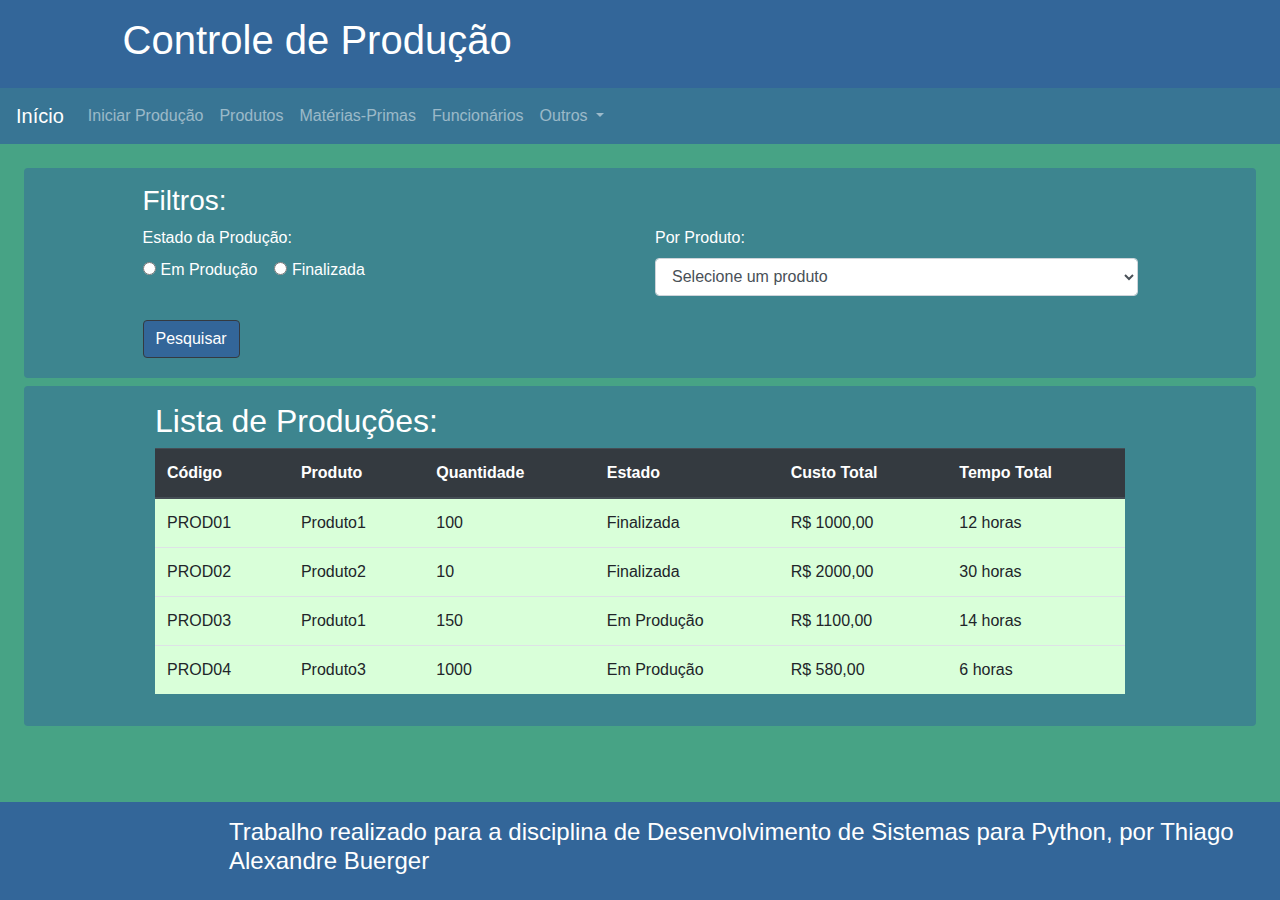
==== ProjetoControleProducao/view/index.html @ 024480d4 "Desenvolvida a estrutura base das páginas HTML do projeto (header, nav e footer), além de forms para" ====
<!DOCTYPE html> 
<html lang="pt-br">
	<head>  
		<meta charset="utf-8">
	   	<meta name="viewport" content="width=device-width, initial-scale=1, shrink-to-fit=no">
	   	<link rel="stylesheet" href="https://maxcdn.bootstrapcdn.com/bootstrap/4.5.2/css/bootstrap.min.css">
  		<script src="https://ajax.googleapis.com/ajax/libs/jquery/3.5.1/jquery.min.js"></script>
  		<script src="https://cdnjs.cloudflare.com/ajax/libs/popper.js/1.16.0/umd/popper.min.js"></script>
  		<script src="https://maxcdn.bootstrapcdn.com/bootstrap/4.5.2/js/bootstrap.min.js"></script>
	   	<title>Tela Inicial</title>
	   	<link rel="stylesheet" type="text/css" href="css/main.css" />
	</head>
	<body>
	   	<header class="container-fluid p-3 text-white">
	   		<div class="row">
				<div class="col-sm-1"></div>
      			<div class="col-sm-10">
      				<h1>Controle de Produção</h1>
      			</div>
      			<div class="col-sm-1"></div>
      		</div>
	    </header>
	    <nav class="navbar navbar-expand-sm navbar-dark sticky-top">
	    	<a class="navbar-brand" href="index.html">Início</a>
			<button class="navbar-toggler" type="button" data-toggle="collapse" data-target="#collapsibleNavbar">
    			<span class="navbar-toggler-icon"></span>
  			</button>
  			<div class="collapse navbar-collapse" id="collapsibleNavbar">
				<ul class="navbar-nav">
			    	<li class="nav-item">
			      		<a class="nav-link" href="novaProducao.html">Iniciar Produção</a>
			    	</li>
			    	<li class="nav-item">
			      		<a class="nav-link" href="produtos.html">Produtos</a>
			    	</li>
			    	<li class="nav-item">
			      		<a class="nav-link" href="materiasPrimas.html">Matérias-Primas</a>
			    	</li>
			    	<li class="nav-item">
			      		<a class="nav-link" href="funcionarios.html">Funcionários</a>
			    	</li>
					<li class="nav-item dropdown">
			      		<a class="nav-link dropdown-toggle" href="#" id="navbardrop" data-toggle="dropdown">
			        		Outros
			      		</a>
			      		<div class="dropdown-menu">
			        		<a class="dropdown-item" href="cargos.html">Cargos</a>
			        		<a class="dropdown-item" href="tiposProcesso.html">Tipos de Processos</a>
			      		</div>
			    	</li>
			  	</ul>
  			</div>
		</nav>
		<main class="container-fluid p-3 text-white">
			<section class="rounded p-3 m-2">
  				<form action="#" id="formFiltro">
  					<div class="row">
  						<div class="col-sm-1"></div>
  						<div class="col-sm-10"><h3>Filtros:</h3></div>
  						<div class="col-sm-1"></div>
  					</div>
  					<div class="row">
  						<div class="col-sm-1"></div>
  						<div class="col-sm-5 mb-2">
							<label>Estado da Produção:</label>
							<br>
	      					<div class="form-check-inline">
						      	<label class="form-check-label" for="radio1">
						        	<input type="radio" class="form-check-input" id="radio1" name="optradio" value="producao">Em Produção
						      	</label>
						    </div>
						    <div class="form-check-inline">
						      	<label class="form-check-label" for="radio2">
						        	<input type="radio" class="form-check-input" id="radio2" name="optradio" value="finalizada">Finalizada
						      	</label>
						    </div>
  						</div>
  						<div class="col-sm-5">
							<label for="filtroPorProduto">Por Produto:</label>
						    <select class="form-control mb-2 mr-sm-2" id="filtroPorProduto" name="filtroProdutos">
						    	<option>Selecione um produto</option>
						    	<option>Produto1</option>
						    	<option>Produto2</option>
						    	<option>Produto3</option>
						    </select>
  						</div>
  						<div class="col-sm-1"></div>
  					</div>
  					<div class="row">
  						<div class="col-sm-1"></div>
  						<div class="col-sm-10">
  							<button type="submit" class="btn btn-dark mt-3 form-group mb-1">Pesquisar</button>
  						</div>
  						<div class="col-sm-1"></div>
  					</div>
				</form>
      		</section>
      		<section class="row rounded p-3 m-2">
	   			<div class="col-sm-1"></div>
				<div class="col-sm-10">
      				<h2>Lista de Produções:</h2>
      				<form id="formListaProducao">
      					<div class="table-responsive">
						    <table class="table table-hover" >
						     	<thead class="thead-dark">
							        <tr>
							          <th>Código</th>
							          <th>Produto</th>
							          <th>Quantidade</th>
							          <th>Estado</th>
							          <th>Custo Total</th>
							          <th>Tempo Total</th>
							        </tr>
						      	</thead>
						      	<tbody>
						      		<tr>
						      			<td>PROD01</td>
						      			<td>Produto1</td>
						      			<td>100</td>
						      			<td>Finalizada</td>
						      			<td>R$ 1000,00</td>
						      			<td>12 horas</td>
						      		</tr>
						      		<tr>
						      			<td>PROD02</td>
						      			<td>Produto2</td>
						      			<td>10</td>
						      			<td>Finalizada</td>
						      			<td>R$ 2000,00</td>
						      			<td>30 horas</td>
						      		</tr>
						      		<tr>
						      			<td>PROD03</td>
						      			<td>Produto1</td>
						      			<td>150</td>
						      			<td>Em Produção</td>
						      			<td>R$ 1100,00</td>
						      			<td>14 horas</td>
						      		</tr>
						      		<tr>
						      			<td>PROD04</td>
						      			<td>Produto3</td>
						      			<td>1000</td>
						      			<td>Em Produção</td>
						      			<td>R$ 580,00</td>
						      			<td>6 horas</td>
						      		</tr>
						      	</tbody>
						    </table>
						  </div>
      				</form>
      			</div>
      			<div class="col-sm-1"></div>
      		</section>
	    </main>
	    <footer class="container-fluid text-white p-3">
	   		<div class="row">
	   			<div class="col-sm-2"></div>
				<div class="col-sm-10">
      				<h4>Trabalho realizado para a disciplina de Desenvolvimento de Sistemas para Python, por Thiago Alexandre Buerger</h4>
      			</div>
      		</div>
	    </footer>
	</body>
</html>
---- ProjetoControleProducao/view/css/main.css ----
html, body{
	background-color: #47a385;
	height: 100vh;
	margin: 0px;
	padding: 0px;
}

body{
	display: flex;
	flex-direction: column;
}

header, footer{
	background-color: #336699;
}

nav{
	background-color: #387594;
}

main{
	flex: 1 0 auto;
}

section{
	background-color: #3d858f;
}

footer{
	flex-shrink: 0;
}

button{
	background-color: #336699 !important;
}

table{
	background-color: #d9ffd9;
}
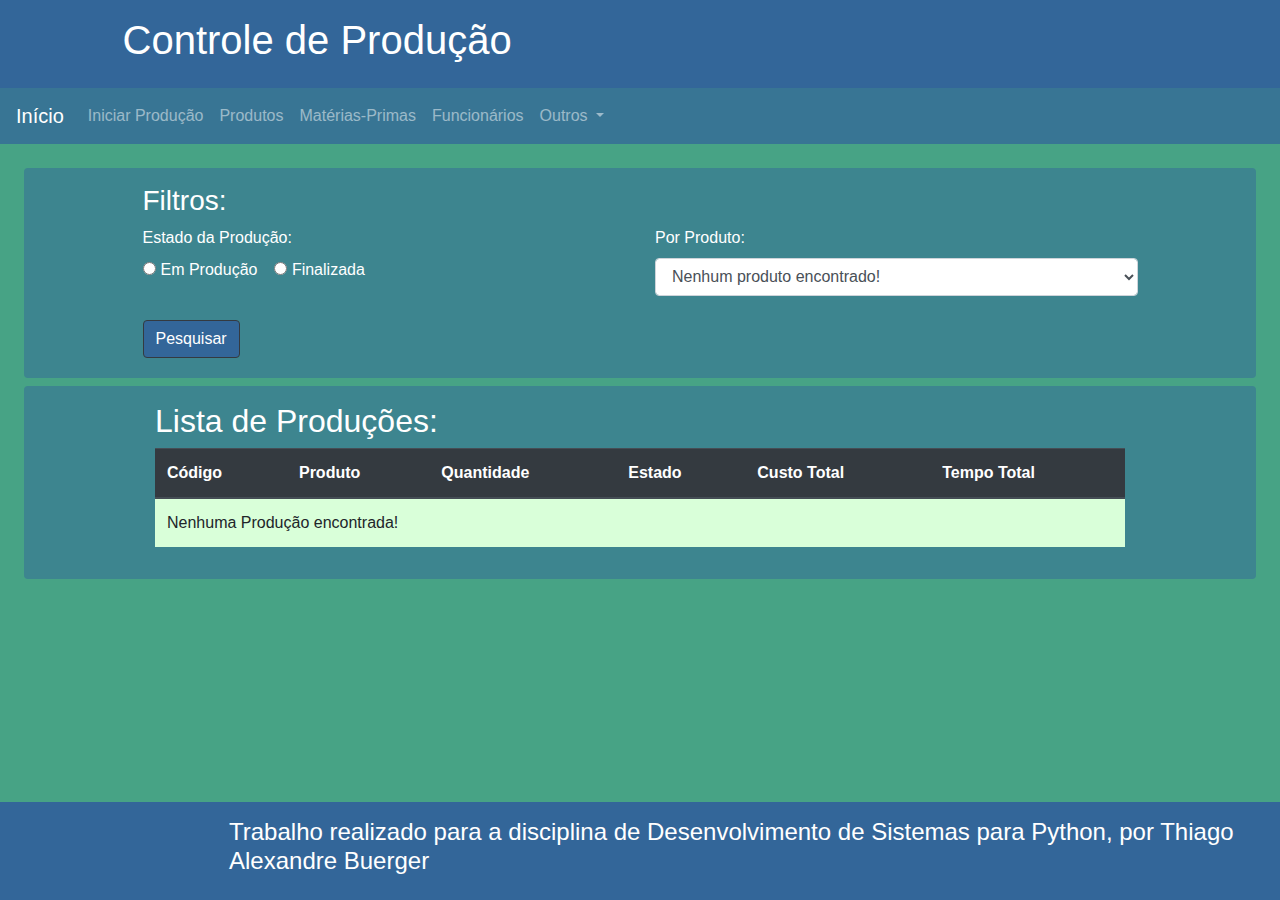
==== commit a52fba3c: "Criado os modelos Python das classes Cargo e TipoProcesso, realizando mapeamento e criação do banco," ====
--- a/ProjetoControleProducao/view/index.html
+++ b/ProjetoControleProducao/view/index.html
@@ -7,50 +7,14 @@
   		<script src="https://ajax.googleapis.com/ajax/libs/jquery/3.5.1/jquery.min.js"></script>
   		<script src="https://cdnjs.cloudflare.com/ajax/libs/popper.js/1.16.0/umd/popper.min.js"></script>
   		<script src="https://maxcdn.bootstrapcdn.com/bootstrap/4.5.2/js/bootstrap.min.js"></script>
+  		<script type="text/javascript" src="js/main.js"></script>
+  		<script type="text/javascript" src="js/index.js"></script>
 	   	<title>Tela Inicial</title>
 	   	<link rel="stylesheet" type="text/css" href="css/main.css" />
 	</head>
 	<body>
-	   	<header class="container-fluid p-3 text-white">
-	   		<div class="row">
-				<div class="col-sm-1"></div>
-      			<div class="col-sm-10">
-      				<h1>Controle de Produção</h1>
-      			</div>
-      			<div class="col-sm-1"></div>
-      		</div>
-	    </header>
-	    <nav class="navbar navbar-expand-sm navbar-dark sticky-top">
-	    	<a class="navbar-brand" href="index.html">Início</a>
-			<button class="navbar-toggler" type="button" data-toggle="collapse" data-target="#collapsibleNavbar">
-    			<span class="navbar-toggler-icon"></span>
-  			</button>
-  			<div class="collapse navbar-collapse" id="collapsibleNavbar">
-				<ul class="navbar-nav">
-			    	<li class="nav-item">
-			      		<a class="nav-link" href="novaProducao.html">Iniciar Produção</a>
-			    	</li>
-			    	<li class="nav-item">
-			      		<a class="nav-link" href="produtos.html">Produtos</a>
-			    	</li>
-			    	<li class="nav-item">
-			      		<a class="nav-link" href="materiasPrimas.html">Matérias-Primas</a>
-			    	</li>
-			    	<li class="nav-item">
-			      		<a class="nav-link" href="funcionarios.html">Funcionários</a>
-			    	</li>
-					<li class="nav-item dropdown">
-			      		<a class="nav-link dropdown-toggle" href="#" id="navbardrop" data-toggle="dropdown">
-			        		Outros
-			      		</a>
-			      		<div class="dropdown-menu">
-			        		<a class="dropdown-item" href="cargos.html">Cargos</a>
-			        		<a class="dropdown-item" href="tiposProcesso.html">Tipos de Processos</a>
-			      		</div>
-			    	</li>
-			  	</ul>
-  			</div>
-		</nav>
+	   	<div id="cabecalho"></div>
+	    <div id="menu"></div>
 		<main class="container-fluid p-3 text-white">
 			<section class="rounded p-3 m-2">
   				<form action="#" id="formFiltro">
@@ -77,19 +41,14 @@
   						</div>
   						<div class="col-sm-5">
 							<label for="filtroPorProduto">Por Produto:</label>
-						    <select class="form-control mb-2 mr-sm-2" id="filtroPorProduto" name="filtroProdutos">
-						    	<option>Selecione um produto</option>
-						    	<option>Produto1</option>
-						    	<option>Produto2</option>
-						    	<option>Produto3</option>
-						    </select>
+						    <select class="form-control mb-2 mr-sm-2" id="filtroPorProduto" name="filtroProdutos"></select>
   						</div>
   						<div class="col-sm-1"></div>
   					</div>
   					<div class="row">
   						<div class="col-sm-1"></div>
   						<div class="col-sm-10">
-  							<button type="submit" class="btn btn-dark mt-3 form-group mb-1">Pesquisar</button>
+  							<button type="button" class="btn btn-dark mt-3 form-group mb-1">Pesquisar</button>
   						</div>
   						<div class="col-sm-1"></div>
   					</div>
@@ -112,40 +71,7 @@
 							          <th>Tempo Total</th>
 							        </tr>
 						      	</thead>
-						      	<tbody>
-						      		<tr>
-						      			<td>PROD01</td>
-						      			<td>Produto1</td>
-						      			<td>100</td>
-						      			<td>Finalizada</td>
-						      			<td>R$ 1000,00</td>
-						      			<td>12 horas</td>
-						      		</tr>
-						      		<tr>
-						      			<td>PROD02</td>
-						      			<td>Produto2</td>
-						      			<td>10</td>
-						      			<td>Finalizada</td>
-						      			<td>R$ 2000,00</td>
-						      			<td>30 horas</td>
-						      		</tr>
-						      		<tr>
-						      			<td>PROD03</td>
-						      			<td>Produto1</td>
-						      			<td>150</td>
-						      			<td>Em Produção</td>
-						      			<td>R$ 1100,00</td>
-						      			<td>14 horas</td>
-						      		</tr>
-						      		<tr>
-						      			<td>PROD04</td>
-						      			<td>Produto3</td>
-						      			<td>1000</td>
-						      			<td>Em Produção</td>
-						      			<td>R$ 580,00</td>
-						      			<td>6 horas</td>
-						      		</tr>
-						      	</tbody>
+						      	<tbody id="listaProducao"></tbody>
 						    </table>
 						  </div>
       				</form>
@@ -153,13 +79,6 @@
       			<div class="col-sm-1"></div>
       		</section>
 	    </main>
-	    <footer class="container-fluid text-white p-3">
-	   		<div class="row">
-	   			<div class="col-sm-2"></div>
-				<div class="col-sm-10">
-      				<h4>Trabalho realizado para a disciplina de Desenvolvimento de Sistemas para Python, por Thiago Alexandre Buerger</h4>
-      			</div>
-      		</div>
-	    </footer>
+	    <div id="rodape"></div>
 	</body>
 </html>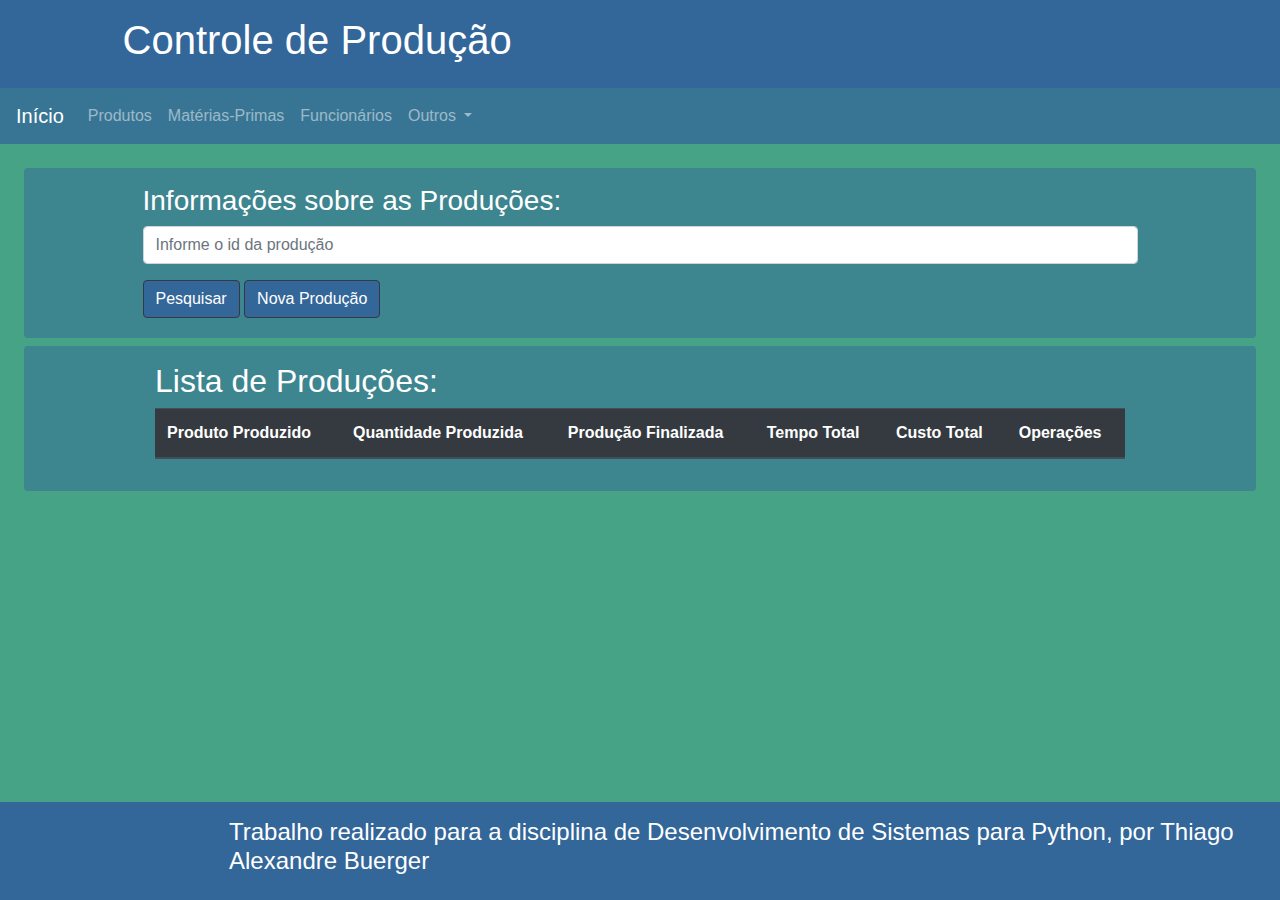
==== commit 2b9bdfaa: "Finalizado o projeto." ====
--- a/ProjetoControleProducao/view/index.html
+++ b/ProjetoControleProducao/view/index.html
@@ -4,81 +4,306 @@
 		<meta charset="utf-8">
 	   	<meta name="viewport" content="width=device-width, initial-scale=1, shrink-to-fit=no">
 	   	<link rel="stylesheet" href="https://maxcdn.bootstrapcdn.com/bootstrap/4.5.2/css/bootstrap.min.css">
-  		<script src="https://ajax.googleapis.com/ajax/libs/jquery/3.5.1/jquery.min.js"></script>
-  		<script src="https://cdnjs.cloudflare.com/ajax/libs/popper.js/1.16.0/umd/popper.min.js"></script>
-  		<script src="https://maxcdn.bootstrapcdn.com/bootstrap/4.5.2/js/bootstrap.min.js"></script>
-  		<script type="text/javascript" src="js/main.js"></script>
-  		<script type="text/javascript" src="js/index.js"></script>
+  		<link rel="stylesheet" type="text/css" href="css/main.css" />
 	   	<title>Tela Inicial</title>
-	   	<link rel="stylesheet" type="text/css" href="css/main.css" />
 	</head>
 	<body>
 	   	<div id="cabecalho"></div>
 	    <div id="menu"></div>
 		<main class="container-fluid p-3 text-white">
 			<section class="rounded p-3 m-2">
-  				<form action="#" id="formFiltro">
-  					<div class="row">
-  						<div class="col-sm-1"></div>
-  						<div class="col-sm-10"><h3>Filtros:</h3></div>
-  						<div class="col-sm-1"></div>
-  					</div>
-  					<div class="row">
-  						<div class="col-sm-1"></div>
-  						<div class="col-sm-5 mb-2">
-							<label>Estado da Produção:</label>
-							<br>
-	      					<div class="form-check-inline">
-						      	<label class="form-check-label" for="radio1">
-						        	<input type="radio" class="form-check-input" id="radio1" name="optradio" value="producao">Em Produção
-						      	</label>
-						    </div>
-						    <div class="form-check-inline">
-						      	<label class="form-check-label" for="radio2">
-						        	<input type="radio" class="form-check-input" id="radio2" name="optradio" value="finalizada">Finalizada
-						      	</label>
-						    </div>
-  						</div>
-  						<div class="col-sm-5">
-							<label for="filtroPorProduto">Por Produto:</label>
-						    <select class="form-control mb-2 mr-sm-2" id="filtroPorProduto" name="filtroProdutos"></select>
-  						</div>
-  						<div class="col-sm-1"></div>
-  					</div>
-  					<div class="row">
-  						<div class="col-sm-1"></div>
-  						<div class="col-sm-10">
-  							<button type="button" class="btn btn-dark mt-3 form-group mb-1">Pesquisar</button>
-  						</div>
-  						<div class="col-sm-1"></div>
-  					</div>
-				</form>
-      		</section>
-      		<section class="row rounded p-3 m-2">
-	   			<div class="col-sm-1"></div>
-				<div class="col-sm-10">
-      				<h2>Lista de Produções:</h2>
-      				<form id="formListaProducao">
-      					<div class="table-responsive">
-						    <table class="table table-hover" >
-						     	<thead class="thead-dark">
-							        <tr>
-							          <th>Código</th>
-							          <th>Produto</th>
-							          <th>Quantidade</th>
-							          <th>Estado</th>
-							          <th>Custo Total</th>
-							          <th>Tempo Total</th>
-							        </tr>
-						      	</thead>
-						      	<tbody id="listaProducao"></tbody>
-						    </table>
-						  </div>
-      				</form>
-      			</div>
-      			<div class="col-sm-1"></div>
-      		</section>
+                <form action="#" id="formProducao">
+                    <div class="row">
+                        <div class="col-sm-1"></div>
+                        <div class="col-sm-10"><h3>Informações sobre as Produções:</h3></div>
+                        <div class="col-sm-1"></div>
+                    </div>
+                    <div class="row">
+                        <div class="col-sm-1"></div>
+                        <div class="col-sm-10">
+                            <input type="text" class="form-control" placeholder="Informe o id da produção" id="pesquisa" maxlength="50">
+                        </div>
+                        <div class="col-sm-1"></div>
+                    </div>
+                    <div class="row">
+                        <div class="col-sm-1"></div>
+                        <div class="col-sm-10">
+                            <button type="button" id="pesquisar" class="botao btn btn-dark mt-3 form-group mb-1">Pesquisar</button>
+                            <button type="button" id="novaProducao" class="botao btn btn-dark mt-3 form-group mb-1" data-toggle='modal' data-target='#producaoModal'>Nova Produção</button>
+                        </div>
+                        <div class="col-sm-1"></div>
+                    </div>
+                </form>
+                <div class="modal fade" id="producaoModal" tabindex="-1" role="dialog" aria-labelledby="tituloProducao" aria-hidden="true" data-keyboard="false" data-backdrop="static">
+                    <div class="modal-dialog modal-lg modal-dialog-centered" role="document">
+                        <div class="modal-content">
+                            <div class="modal-header">
+                                <h5 class="modal-title" id="tituloProducao">Nova Produção:</h5>
+                                <button type="button" class="close" id="fecharModalProducao" aria-label="Close">
+                                    <span aria-hidden="true">&times;</span>
+                                </button>
+                            </div>
+                            <div class="modal-body">
+                                <form>
+                                	<div class="form-group">
+										<label for="produtoId">Produto:</label> 
+										<select class="form-control" id="produtoId" aria-describedby="produtoIdHelp" placeholder="Produto"></select>
+										<small id="produtoIdHelp" class="form-text text-muted">Selecione o produto que será produzido.</small> 
+									</div>
+                                    <div class="form-group">
+                                        <label for="quantidadeProduzida" class="col-form-label">Quantidade Produzida:</label>
+                                        <input type="text" class="form-control" id="quantidadeProduzida" maxlength="50">
+                                    </div>
+                                </form>
+                            </div>
+                            <div class="modal-footer">
+                                <button type="button" class="btn btn-secondary" id="cancelarProducao">Cancelar</button>
+                                <button type="button" class="btn btn-primary" id="salvarProducao">Salvar</button>
+                            </div>
+                        </div>
+                    </div>
+                </div>
+                <div class="modal fade" id="processosModal" tabindex="-1" role="dialog" aria-labelledby="tituloProcessos" aria-hidden="true" data-keyboard="false" data-backdrop="static">
+                    <div class="modal-dialog modal-xl modal-dialog-centered" role="document">
+                        <div class="modal-content">
+                            <div class="modal-header">
+                                <h5 class="modal-title" id="tituloProcessos">Lista de Processos da Produção:</h5>
+                                <button type="button" class="close" id="fecharModalProcessos" aria-label="Close">
+                                    <span aria-hidden="true">&times;</span>
+                                </button>
+                            </div>
+                            <div class="modal-body">
+			                    <form id="formListaProcesso">
+			                        <div class="table-responsive">
+			                            <table class="table table-hover" >
+			                                <thead class="thead-dark">
+			                                    <tr>
+			                                        <th>Tipo de Processo</th>
+			                                        <th>Supervisor</th>
+			                                        <th>Hora Inicial</th>
+			                                        <th>Hora Final</th>
+			                                        <th>Aprovado</th>
+			                                        <th>Tempo Total</th>
+			                                        <th>Custo Total</th>
+			                                        <th>Operações</th>
+			                                    </tr>
+			                                </thead>
+			                                <tbody id="listaProcessos"></tbody>
+			                            </table>
+			                        </div>
+			                    </form>
+                            </div>
+                            <div class="modal-footer">
+                                <button type="button" class="btn btn-primary" id="okProcessos">Ok</button>
+                            </div>
+                        </div>
+                    </div>
+                </div>
+                <div class="modal fade" id="novoProcessoModal" tabindex="-1" role="dialog" aria-labelledby="tituloNovoProcesso" aria-hidden="true" data-keyboard="false" data-backdrop="static">
+                    <div class="modal-dialog modal-lg modal-dialog-centered" role="document">
+                        <div class="modal-content">
+                            <div class="modal-header">
+                                <h5 class="modal-title" id="tituloNovoProcesso">Novo Processo:</h5>
+                                <button type="button" class="close" id="fecharModalProcesso" aria-label="Close">
+                                    <span aria-hidden="true">&times;</span>
+                                </button>
+                            </div>
+                            <div class="modal-body">
+                                <form>
+                                	<div class="form-group">
+                                        <label for="idProducao" class="col-form-label">ID da Produção:</label>
+                                        <input type="text" class="form-control" id="idProducao" maxlength="50" readonly>
+                                    </div>
+                                	<div class="form-group">
+										<label for="tipoId">Tipo de Processo:</label> 
+										<select class="form-control" id="tipoId" aria-describedby="tipoIdHelp" placeholder="Tipo de Processo"></select>
+										<small id="tipoIdHelp" class="form-text text-muted">Selecione o tipo do processo.</small> 
+									</div>
+                                    <div class="form-group">
+										<label for="supervisorId">Supervisor:</label> 
+										<select class="form-control" id="supervisorId" aria-describedby="supervisorIdHelp" placeholder="Supervisor"></select>
+										<small id="supervisorIdHelp" class="form-text text-muted">Selecione o funcionário supervisor do processo.</small> 
+									</div>
+                                </form>
+                            </div>
+                            <div class="modal-footer">
+                                <button type="button" class="btn btn-secondary" id="cancelarNovoProcesso">Cancelar</button>
+                                <button type="button" class="btn btn-primary" id="salvarNovoProcesso">Salvar</button>
+                            </div>
+                        </div>
+                    </div>
+                </div>
+                <div class="modal fade" id="materiaisModal" tabindex="-1" role="dialog" aria-labelledby="tituloMateriais" aria-hidden="true" data-keyboard="false" data-backdrop="static">
+                    <div class="modal-dialog modal-xl modal-dialog-centered" role="document">
+                        <div class="modal-content">
+                            <div class="modal-header">
+                                <h5 class="modal-title" id="tituloMateriais">Lista de Materiais do Processo:</h5>
+                                <button type="button" class="close" id="fecharModalMateriais" aria-label="Close">
+                                    <span aria-hidden="true">&times;</span>
+                                </button>
+                            </div>
+                            <div class="modal-body">
+                                <form>
+                                    <div class="form-group">
+                                        <label for="idProcessoMateriais" class="col-form-label">ID do Processo:</label>
+                                        <input type="text" class="form-control" id="idProcessoMateriais" maxlength="50" readonly>
+                                    </div>
+                                </form>
+                                <form id="formListaMateriais">
+                                    <div class="table-responsive">
+                                        <table class="table table-hover" >
+                                            <thead class="thead-dark">
+                                                <tr>
+                                                    <th>Material</th>
+                                                    <th>Quantidade Usada</th>
+                                                    <th>Operações</th>
+                                                </tr>
+                                            </thead>
+                                            <tbody id="listaMateriais"></tbody>
+                                        </table>
+                                    </div>
+                                </form>
+                            </div>
+                            <div class="modal-footer">
+                                <button type="button" class="btn btn-secondary" id="addMaterial">Adicionar Material</button>
+                                <button type="button" class="btn btn-primary" id="okMateriais">Ok</button>
+                            </div>
+                        </div>
+                    </div>
+                </div>
+                <div class="modal fade" id="novoMaterialModal" tabindex="-1" role="dialog" aria-labelledby="tituloMaterial" aria-hidden="true" data-keyboard="false" data-backdrop="static">
+                    <div class="modal-dialog modal-xl modal-dialog-centered" role="document">
+                        <div class="modal-content">
+                            <div class="modal-header">
+                                <h5 class="modal-title" id="tituloMaterial">Novo Material Usado no Processo:</h5>
+                                <button type="button" class="close" id="fecharModalMaterial" aria-label="Close">
+                                    <span aria-hidden="true">&times;</span>
+                                </button>
+                            </div>
+                            <div class="modal-body">
+                                <form>
+                                    <div class="form-group">
+                                        <label for="idProcesso" class="col-form-label">ID do Processo:</label>
+                                        <input type="text" class="form-control" id="idProcesso" maxlength="50" readonly>
+                                    </div>
+                                    <div class="form-group">
+                                        <label for="materialId">Material:</label> 
+                                        <select class="form-control" id="materialId" aria-describedby="materialIdHelp" placeholder="Material"></select>
+                                        <small id="materialIdHelp" class="form-text text-muted">Selecione o material que será usado no processo.</small> 
+                                    </div>
+                                    <div class="form-group">
+                                        <label for="quantidadeUsada" class="col-form-label">Quantidade Usada:</label>
+                                        <input type="text" class="form-control" id="quantidadeUsada" maxlength="50">
+                                    </div>
+                                </form>
+                            </div>
+                            <div class="modal-footer">
+                                <button type="button" class="btn btn-secondary" id="cancelarNovoMaterial">Cancelar</button>
+                                <button type="button" class="btn btn-primary" id="salvarNovoMaterial">Salvar</button>
+                            </div>
+                        </div>
+                    </div>
+                </div>
+                <div class="modal fade" id="funcionariosModal" tabindex="-1" role="dialog" aria-labelledby="tituloFuncionarios" aria-hidden="true" data-keyboard="false" data-backdrop="static">
+                    <div class="modal-dialog modal-xl modal-dialog-centered" role="document">
+                        <div class="modal-content">
+                            <div class="modal-header">
+                                <h5 class="modal-title" id="tituloFuncionarios">Lista de Funcionários do Processo:</h5>
+                                <button type="button" class="close" id="fecharModalFuncionarios" aria-label="Close">
+                                    <span aria-hidden="true">&times;</span>
+                                </button>
+                            </div>
+                            <div class="modal-body">
+                                <form>
+                                    <div class="form-group">
+                                        <label for="idProcessoFuncionarios" class="col-form-label">ID do Processo:</label>
+                                        <input type="text" class="form-control" id="idProcessoFuncionarios" maxlength="50" readonly>
+                                    </div>
+                                </form>
+                                <form id="formListaFuncionarios">
+                                    <div class="table-responsive">
+                                        <table class="table table-hover" >
+                                            <thead class="thead-dark">
+                                                <tr>
+                                                    <th>Funcionário</th>
+                                                    <th>Operações</th>
+                                                </tr>
+                                            </thead>
+                                            <tbody id="listaFuncionarios"></tbody>
+                                        </table>
+                                    </div>
+                                </form>
+                            </div>
+                            <div class="modal-footer">
+                                <button type="button" class="btn btn-secondary" id="addFuncionario">Adicionar Funcionário</button>
+                                <button type="button" class="btn btn-primary" id="okFuncionarios">Ok</button>
+                            </div>
+                        </div>
+                    </div>
+                </div>
+                <div class="modal fade" id="novoFuncionarioModal" tabindex="-1" role="dialog" aria-labelledby="tituloFuncionario" aria-hidden="true" data-keyboard="false" data-backdrop="static">
+                    <div class="modal-dialog modal-xl modal-dialog-centered" role="document">
+                        <div class="modal-content">
+                            <div class="modal-header">
+                                <h5 class="modal-title" id="tituloFuncionario">Novo Funcionário do Processo:</h5>
+                                <button type="button" class="close" id="fecharModalFuncionario" aria-label="Close">
+                                    <span aria-hidden="true">&times;</span>
+                                </button>
+                            </div>
+                            <div class="modal-body">
+                                <form>
+                                    <div class="form-group">
+                                        <label for="idProcessoF" class="col-form-label">ID do Processo:</label>
+                                        <input type="text" class="form-control" id="idProcessoF" maxlength="50" readonly>
+                                    </div>
+                                    <div class="form-group">
+                                        <label for="funcionarioId">Funcionário:</label> 
+                                        <select class="form-control" id="funcionarioId" aria-describedby="funcionarioIdHelp" placeholder="Funcionario"></select>
+                                        <small id="funcionarioIdHelp" class="form-text text-muted">Selecione o funcionário que atuará no processo.</small> 
+                                    </div>
+                                </form>
+                            </div>
+                            <div class="modal-footer">
+                                <button type="button" class="btn btn-secondary" id="cancelarNovoFuncionario">Cancelar</button>
+                                <button type="button" class="btn btn-primary" id="salvarNovoFuncionario">Salvar</button>
+                            </div>
+                        </div>
+                    </div>
+                </div>
+            </section>
+			<section class="row rounded p-3 m-2">
+                <div class="col-sm-1"></div>
+                <div class="col-sm-10">
+                    <h2>Lista de Produções:</h2>
+                    <form id="formListaProducao">
+                        <div class="table-responsive">
+                            <table class="table table-hover" >
+                                <thead class="thead-dark">
+                                    <tr>
+                                        <th>Produto Produzido</th>
+                                        <th>Quantidade Produzida</th>
+                                        <th>Produção Finalizada</th>
+                                        <th>Tempo Total</th>
+                                        <th>Custo Total</th>
+                                        <th>Operações</th>
+                                    </tr>
+                                </thead>
+                                <tbody id="listaProducoes"></tbody>
+                            </table>
+                        </div>
+                    </form>
+                </div>
+                <div class="col-sm-1"></div>
+            </section>
 	    </main>
 	    <div id="rodape"></div>
+	    <script src="https://ajax.googleapis.com/ajax/libs/jquery/3.5.1/jquery.min.js"></script>
+  		<script src="https://cdnjs.cloudflare.com/ajax/libs/popper.js/1.16.0/umd/popper.min.js"></script>
+  		<script src="https://maxcdn.bootstrapcdn.com/bootstrap/4.5.2/js/bootstrap.min.js"></script>
+  		<script type="text/javascript" src="js/main.js"></script>
+  		<script type="text/javascript" src="js/producao.js"></script>
+        <script type="text/javascript" src="js/producaoProcessos.js"></script>
+        <script type="text/javascript" src="js/producaoProcessosFuncionarios.js"></script>
+        <script type="text/javascript" src="js/producaoProcessosMateriais.js"></script>
 	</body>
 </html>--- a/ProjetoControleProducao/view/css/main.css
+++ b/ProjetoControleProducao/view/css/main.css
@@ -22,18 +22,28 @@
 	flex: 1 0 auto;
 }
 
-section{
+section, .modal-footer{
 	background-color: #3d858f;
+	border: 0px;
 }
 
 footer{
 	flex-shrink: 0;
 }
 
-button{
+.botao{
 	background-color: #336699 !important;
 }
 
 table{
 	background-color: #d9ffd9;
+}
+
+.modal-body{
+	background-color: #47a385;
+}
+
+.modal-header{
+	background-color: #336699;
+	border: 0px;
 }